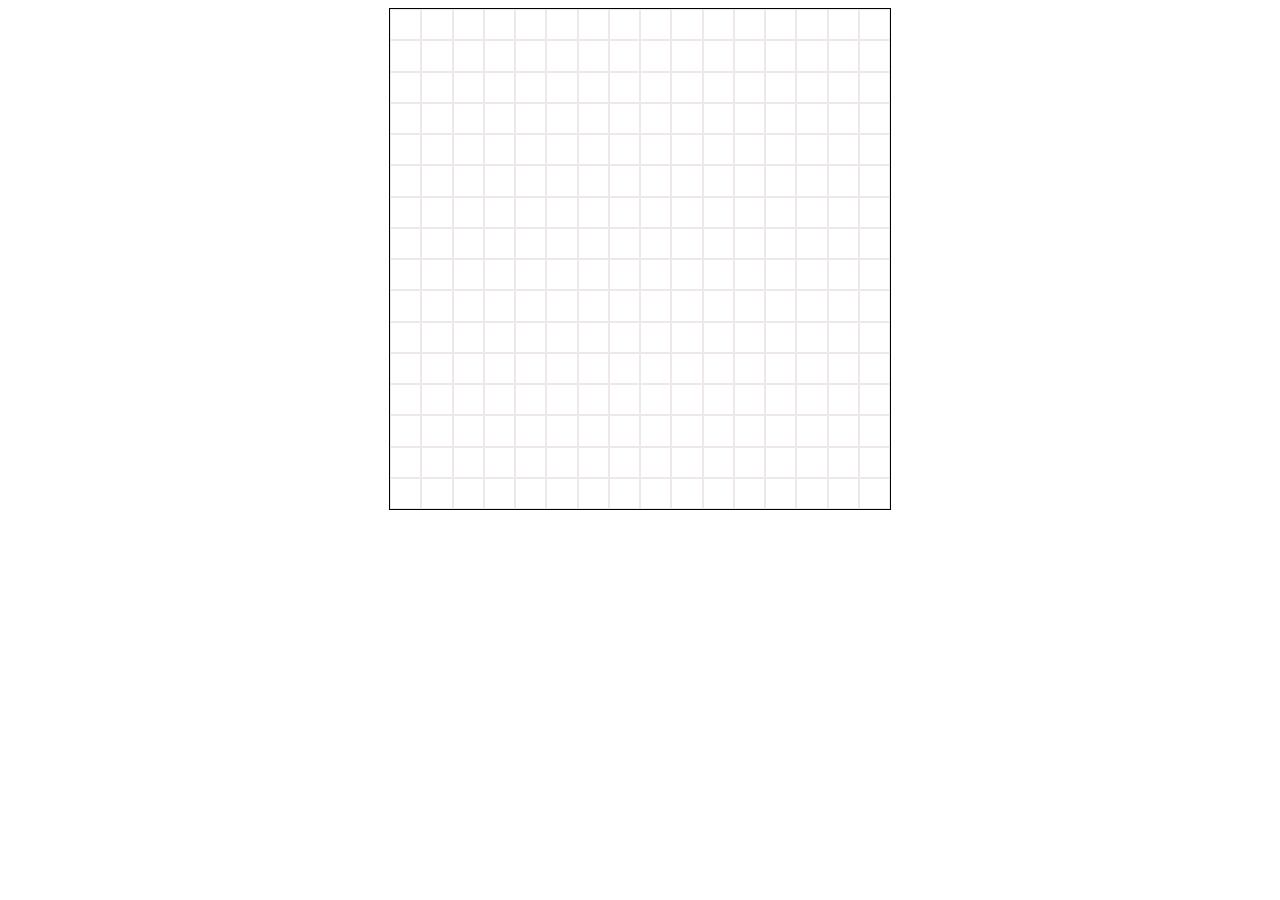
==== sketch.html @ 8aeb820f "Hover Sketch without buttons or cosmetic work on the background" ====
<!DOCTYPE html>
<html>
<head>
  <meta charset="UTF-8"/>
  <link rel="stylesheet" href="sketch.css" media="all">
  <link rel="shortcut icon" href="#" />
</head>
<body>
<div class ="container" >
</div>
</body>
<script src="sketch.js"></script>

</html>
---- sketch.css ----
:root{
--columns:16 ;
--rows:16;

}


.container{
display:grid;
grid-template-columns: repeat(var(--columns) ,1fr);
grid-template-rows: repeat(var(--rows), 1fr);
background-color:grey;
border-width:0.5px;
border-style: solid;
height:500px;
width:500px;
margin:auto; 

}

.divs{
box-sizing: border-box;
border-style: solid;
border-width:0.25px;
    
}
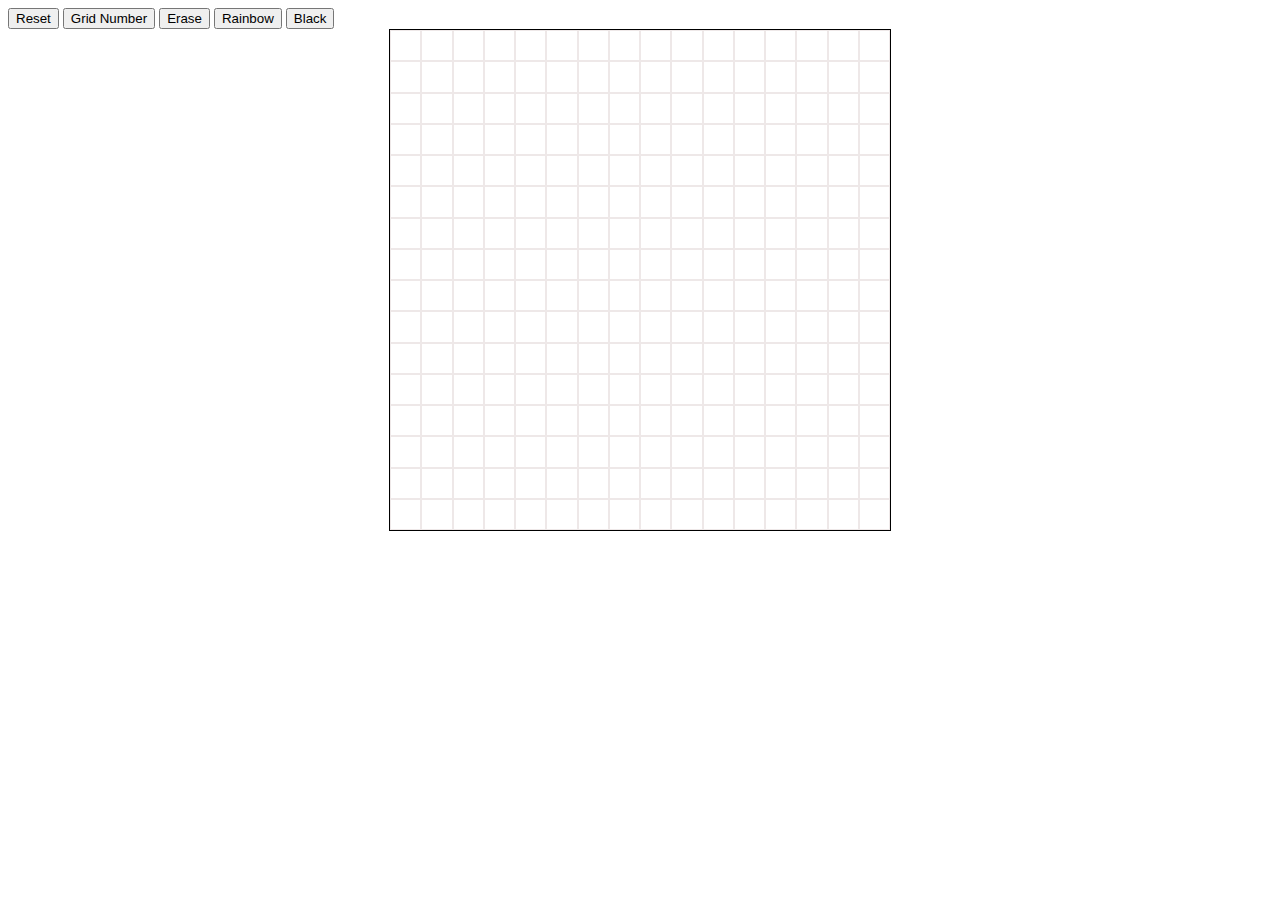
==== commit 2338e5d9: "added buttons, only reset works as intended, partial work done on the grid number button" ====
--- a/sketch.html
+++ b/sketch.html
@@ -6,6 +6,13 @@
   <link rel="shortcut icon" href="#" />
 </head>
 <body>
+  <div class = "userInput">
+    <button id = "reset">Reset</button>
+    <button id = "gridNumber">Grid Number</button>
+    <button id = "erase">Erase</button>
+    <button id = "rainbow">Rainbow</button>
+    <button id = "black">Black</button>
+</div>
 <div class ="container" >
 </div>
 </body>
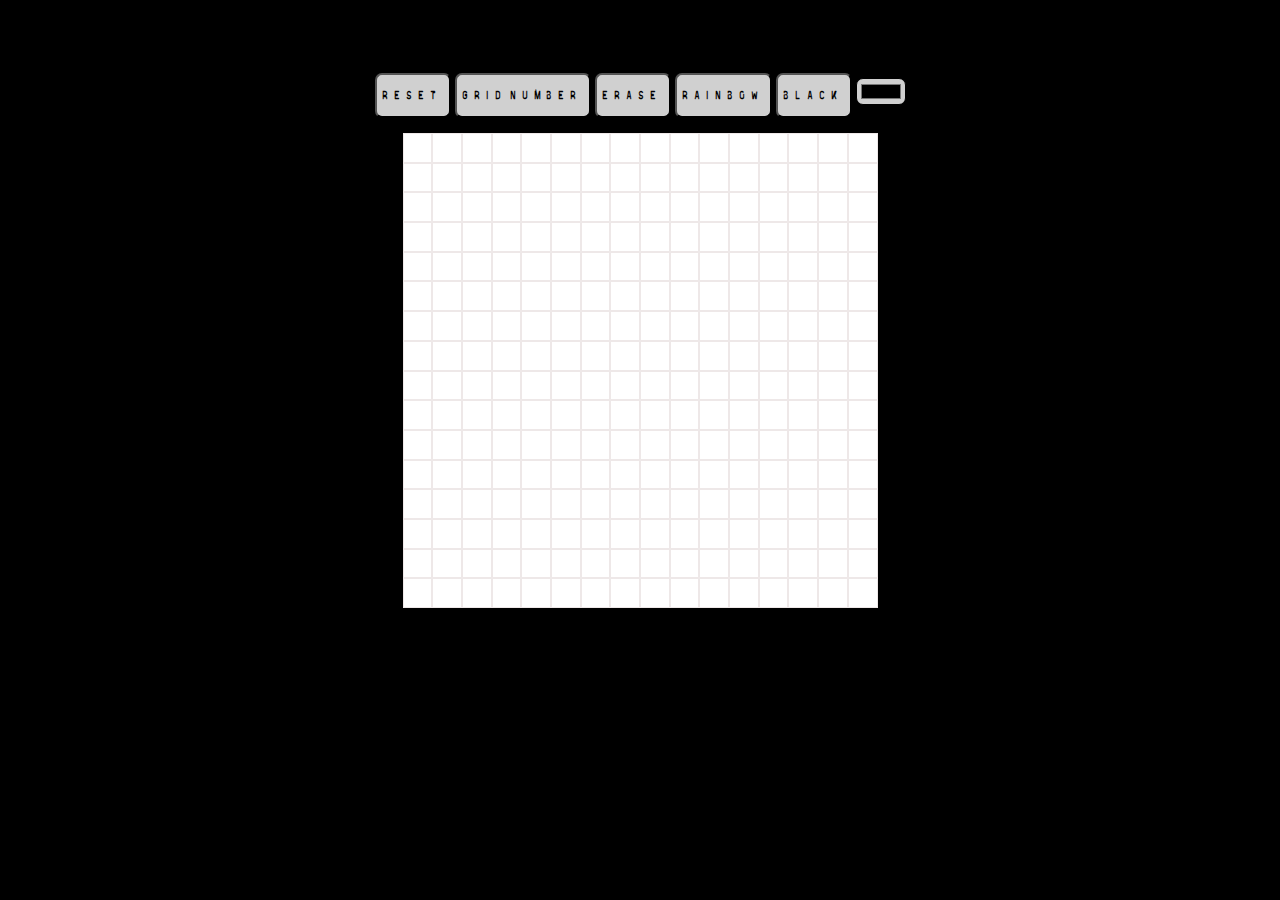
==== commit a66ea8bb: "Added custom color picker, custom font and basic styling" ====
--- a/sketch.html
+++ b/sketch.html
@@ -5,13 +5,16 @@
   <link rel="stylesheet" href="sketch.css" media="all">
   <link rel="shortcut icon" href="#" />
 </head>
-<body>
+
+<body style = "background-color: black;">
+  <h1> Hover - Sketch</h1>
   <div class = "userInput">
     <button id = "reset">Reset</button>
-    <button id = "gridNumber">Grid Number</button>
+    <button id = "gridNumber">Grid   Number</button>
     <button id = "erase">Erase</button>
     <button id = "rainbow">Rainbow</button>
     <button id = "black">Black</button>
+    <input id = "colorPicked" type = "color" value="#000000"> 
 </div>
 <div class ="container" >
 </div>
--- a/sketch.css
+++ b/sketch.css
@@ -1,24 +1,125 @@
 :root{
+
 --columns:16 ;
 --rows:16;
 
 }
 
+@font-face {
+
+font-family: 'ultraregular';
+src: url('ultra-webfont.woff2') format('woff2'),
+ url('ultra-webfont.woff') format('woff');
+font-weight: normal;
+font-style: normal;
+
+}
+
+
+h1{
+
+font-family: ultraregular;
+text-align: center;
+font-size: 48px;
+margin-bottom: 10px;
+margin-top: 5px;
+        
+}
+
+
+h1{
+
+animation: color-change 8s infinite;
+
+}
+  
+@keyframes color-change {
+
+0% { color: #FBD716; }
+50% { color:#25E2E2; }
+100% { color:#FBD716; }
+  
+}
+
+.userInput{
+    
+text-align:center;
+
+}
+
+button{
+height:3em;
+width:1 em;
+font-family: ultraregular;
+font-size:15px;
+font-weight: bold;
+color:black;
+margin-bottom: 5px;
+background-color: rgba(255, 255, 255, 0.815);
+border-radius: 7px;
+
+}
+
+button:hover{
+
+box-shadow: 1px 1px white;
+color: white;
+background-color:black;
+
+}
+
+input{
+
+background-color: rgba(255, 255, 255, 0.815);
+border-radius: 7px;
+
+}
+
+
+input:hover{
+
+background-color:black;
+    
+    }
+    
+
 
 .container{
+
 display:grid;
 grid-template-columns: repeat(var(--columns) ,1fr);
 grid-template-rows: repeat(var(--rows), 1fr);
 background-color:grey;
-border-width:0.5px;
+border-width:10px;
 border-style: solid;
-height:500px;
-width:500px;
+height:475px;
+width:475px;
+max-width:75vw;
+max-height:75vh;
 margin:auto; 
 
 }
 
+
+.container {
+    
+animation: color-change 8s infinite;
+
+}
+
+  
+@keyframes color-change {
+0% { color: #FBD716; }
+50% { color:#25E2E2; }
+100% { color:#FBD716; }
+
+}
+
+
+
+
 .divs{
+
 box-sizing: border-box;
 border-style: solid;
 border-width:0.25px;
